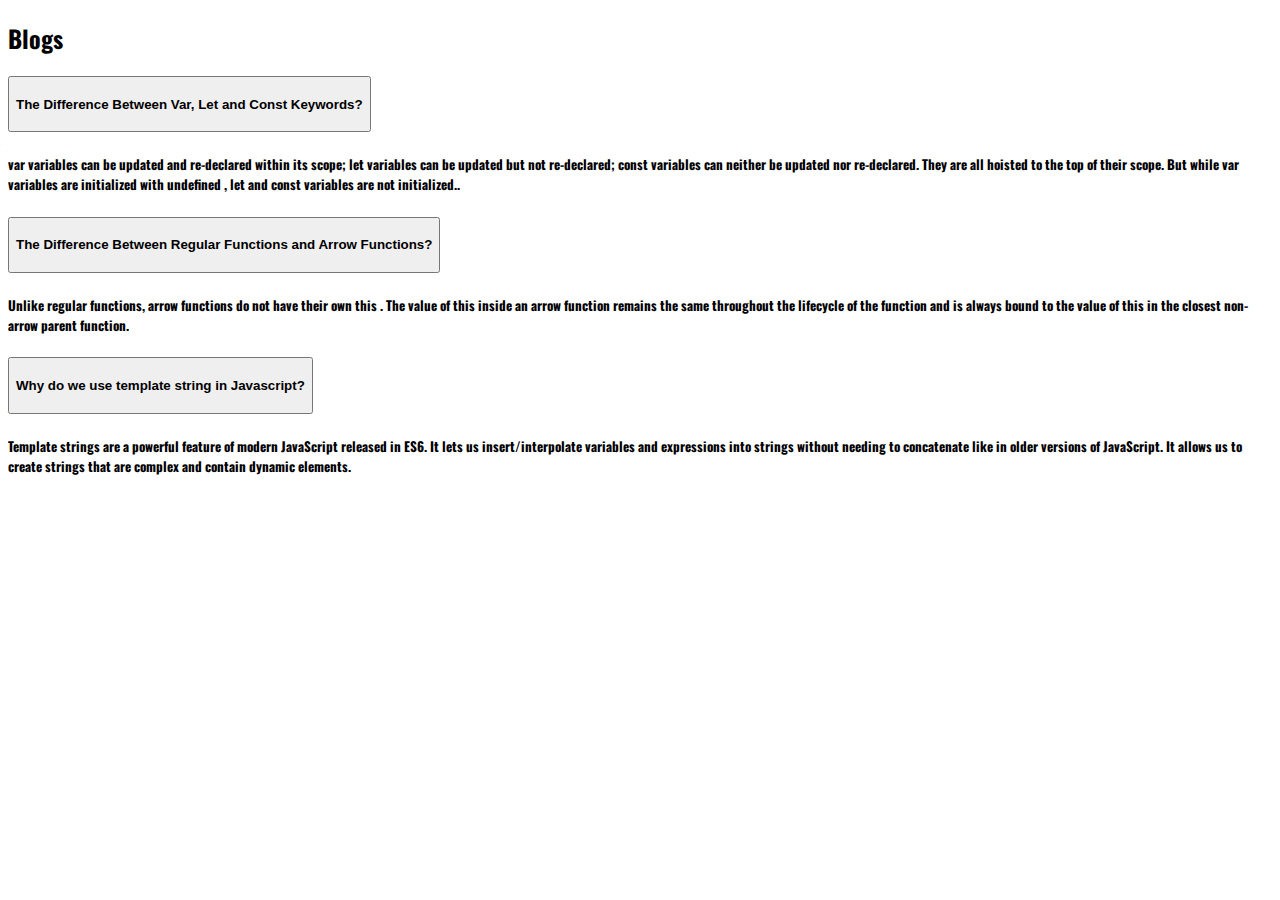
==== blog.html @ 83be2ddd "added spiner" ====
<!doctype html>
<html lang="en">
  <head>
    <!-- Required meta tags -->
    <meta charset="utf-8">
    <meta name="viewport" content="width=device-width, initial-scale=1">

    <!-- Bootstrap CSS -->
    <link href="https://cdn.jsdelivr.net/npm/bootstrap@5.0.2/dist/css/bootstrap.min.css" rel="stylesheet" integrity="sha384-EVSTQN3/azprG1Anm3QDgpJLIm9Nao0Yz1ztcQTwFspd3yD65VohhpuuCOmLASjC" crossorigin="anonymous">
    <link href="https://fonts.googleapis.com/css2?family=Bebas+Neue&family=Oswald:wght@200;300;400;500;600;700&family=Poppins:ital,wght@0,100;0,200;0,300;0,400;0,500;0,600;0,700;0,800;1,100;1,200;1,300;1,400;1,500;1,600;1,700&display=swap" rel="stylesheet">
    <link rel="stylesheet" href="style.css">

    <title>Blog Post</title>
  </head>
  <body class="bg-light">
    


   
     <section >
          
          <div class="container align-self-center p-5">
               <div>
                    <h2 class="text-center text-primary">Blogs</h2>
               </div>
               <div class="accordion accordion-flush" id="accordionFlushExample">
                    <div class="accordion-item">
                      <h2 class="accordion-header" id="flush-headingOne">
                        <button class="accordion-button collapsed" type="button" data-bs-toggle="collapse" data-bs-target="#flush-collapseOne" aria-expanded="false" aria-controls="flush-collapseOne">
                         <h4> The Difference Between Var, Let and Const Keywords?</h4>
                        </button>
                      </h2>
                      <div id="flush-collapseOne" class="accordion-collapse collapse" aria-labelledby="flush-headingOne" data-bs-parent="#accordionFlushExample">
                        <div class="accordion-body"><h5>var variables can be updated and re-declared within its scope; let variables can be updated but not re-declared; const variables can neither be updated nor re-declared. They are all hoisted to the top of their scope. But while var variables are initialized with undefined , let and const variables are not initialized..</h5></div>
                      </div>
                    </div>
                    <div class="accordion-item">
                      <h2 class="accordion-header" id="flush-headingTwo">
                        <button class="accordion-button collapsed" type="button" data-bs-toggle="collapse" data-bs-target="#flush-collapseTwo" aria-expanded="false" aria-controls="flush-collapseTwo">
                          <h4>The Difference Between Regular Functions and Arrow Functions?</h4>
                        </button>
                      </h2>
                      <div id="flush-collapseTwo" class="accordion-collapse collapse" aria-labelledby="flush-headingTwo" data-bs-parent="#accordionFlushExample">
                        <div class="accordion-body"><h5>Unlike regular functions, arrow functions do not have their own this . The value of this inside an arrow function remains the same throughout the lifecycle of the function and is always bound to the value of this in the closest non-arrow parent function.</h5></div>
                      </div>
                    </div>
                    <div class="accordion-item">
                      <h2 class="accordion-header" id="flush-headingThree">
                        <button class="accordion-button collapsed" type="button" data-bs-toggle="collapse" data-bs-target="#flush-collapseThree" aria-expanded="false" aria-controls="flush-collapseThree">
                        <h4>Why do we use template string in Javascript?</h4>
                        </button>
                      </h2>
                      <div id="flush-collapseThree" class="accordion-collapse collapse" aria-labelledby="flush-headingThree" data-bs-parent="#accordionFlushExample">
                        <div class="accordion-body">
                         <h5>Template strings are a powerful feature of modern JavaScript released in ES6. It lets us insert/interpolate variables and expressions into strings without needing to concatenate like in older versions of JavaScript. It allows us to create strings that are complex and contain dynamic elements.</h5></div>
                      </div>
                    </div>
                  </div>
          </div>
     </section>

    

    <!-- Option 1: Bootstrap Bundle with Popper -->
    <script src="https://cdn.jsdelivr.net/npm/bootstrap@5.0.2/dist/js/bootstrap.bundle.min.js" integrity="sha384-MrcW6ZMFYlzcLA8Nl+NtUVF0sA7MsXsP1UyJoMp4YLEuNSfAP+JcXn/tWtIaxVXM" crossorigin="anonymous"></script>

    
  </body>
</html>
---- style.css ----
body{
    font-family: 'Oswald', sans-serif;

}

p{
    font-family: sans-serif;
    color: rgb(113, 107, 107);
}

ul.nav.nav-pills.mb-2.mb-lg-0 {
     font-size: 18px;
     font-weight: 500;

      
 }

.container.pb-3 {
     border-bottom: 1px solid rgb(227, 220, 220);
 }

.menu-item ul li a{
     font-size: 19px;
     color: rgb(127, 124, 124);
     font-weight: 600;
 }

 .row{
    border: 1px solid rgb(212, 211, 211);
    margin-bottom: 20px;
    padding: 10px;
    border-radius: 10px;
 }
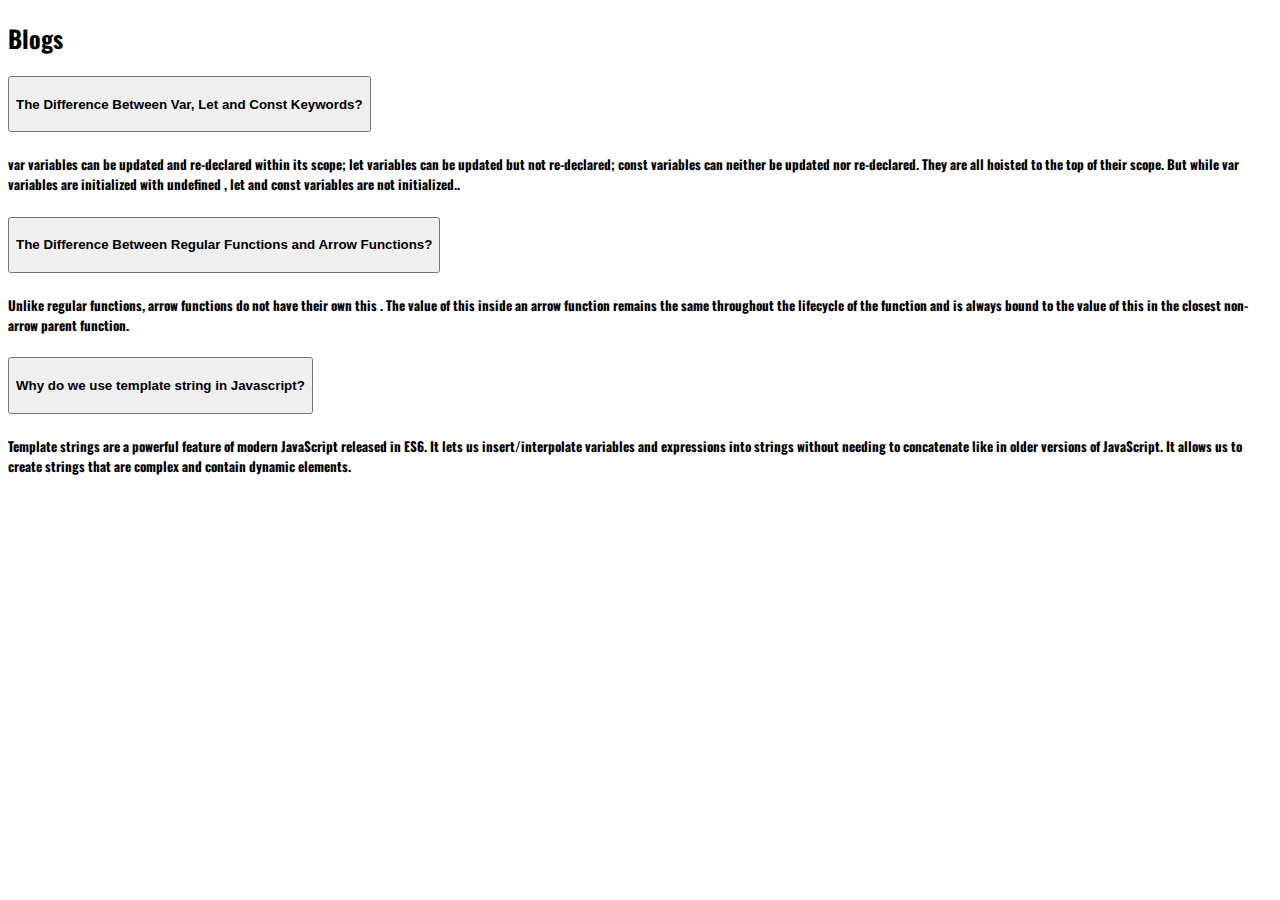
==== commit 95c5db6d: "update" ====
--- a/blog.html
+++ b/blog.html
@@ -14,11 +14,11 @@
   </head>
   <body class="bg-light">
     
+<!-- BLOGPOST -->
 
-
-   
      <section >
           
+      <!-- accordion -->
           <div class="container align-self-center p-5">
                <div>
                     <h2 class="text-center text-primary">Blogs</h2>
--- a/style.css
+++ b/style.css
@@ -7,10 +7,11 @@
 p{
     font-family: sans-serif;
     color: rgb(113, 107, 107);
+    font-size: 15px;
 }
 
 ul.nav.nav-pills.mb-2.mb-lg-0 {
-     font-size: 18px;
+    font-size: 17px;
      font-weight: 500;
 
       
@@ -21,7 +22,7 @@
  }
 
 .menu-item ul li a{
-     font-size: 19px;
+     font-size: 17px;
      color: rgb(127, 124, 124);
      font-weight: 600;
  }
@@ -31,4 +32,10 @@
     margin-bottom: 20px;
     padding: 10px;
     border-radius: 10px;
- }+ }
+
+
+
+.p-1.w-50.m-auto {
+    border: 1px solid rgb(195, 192, 192);
+}